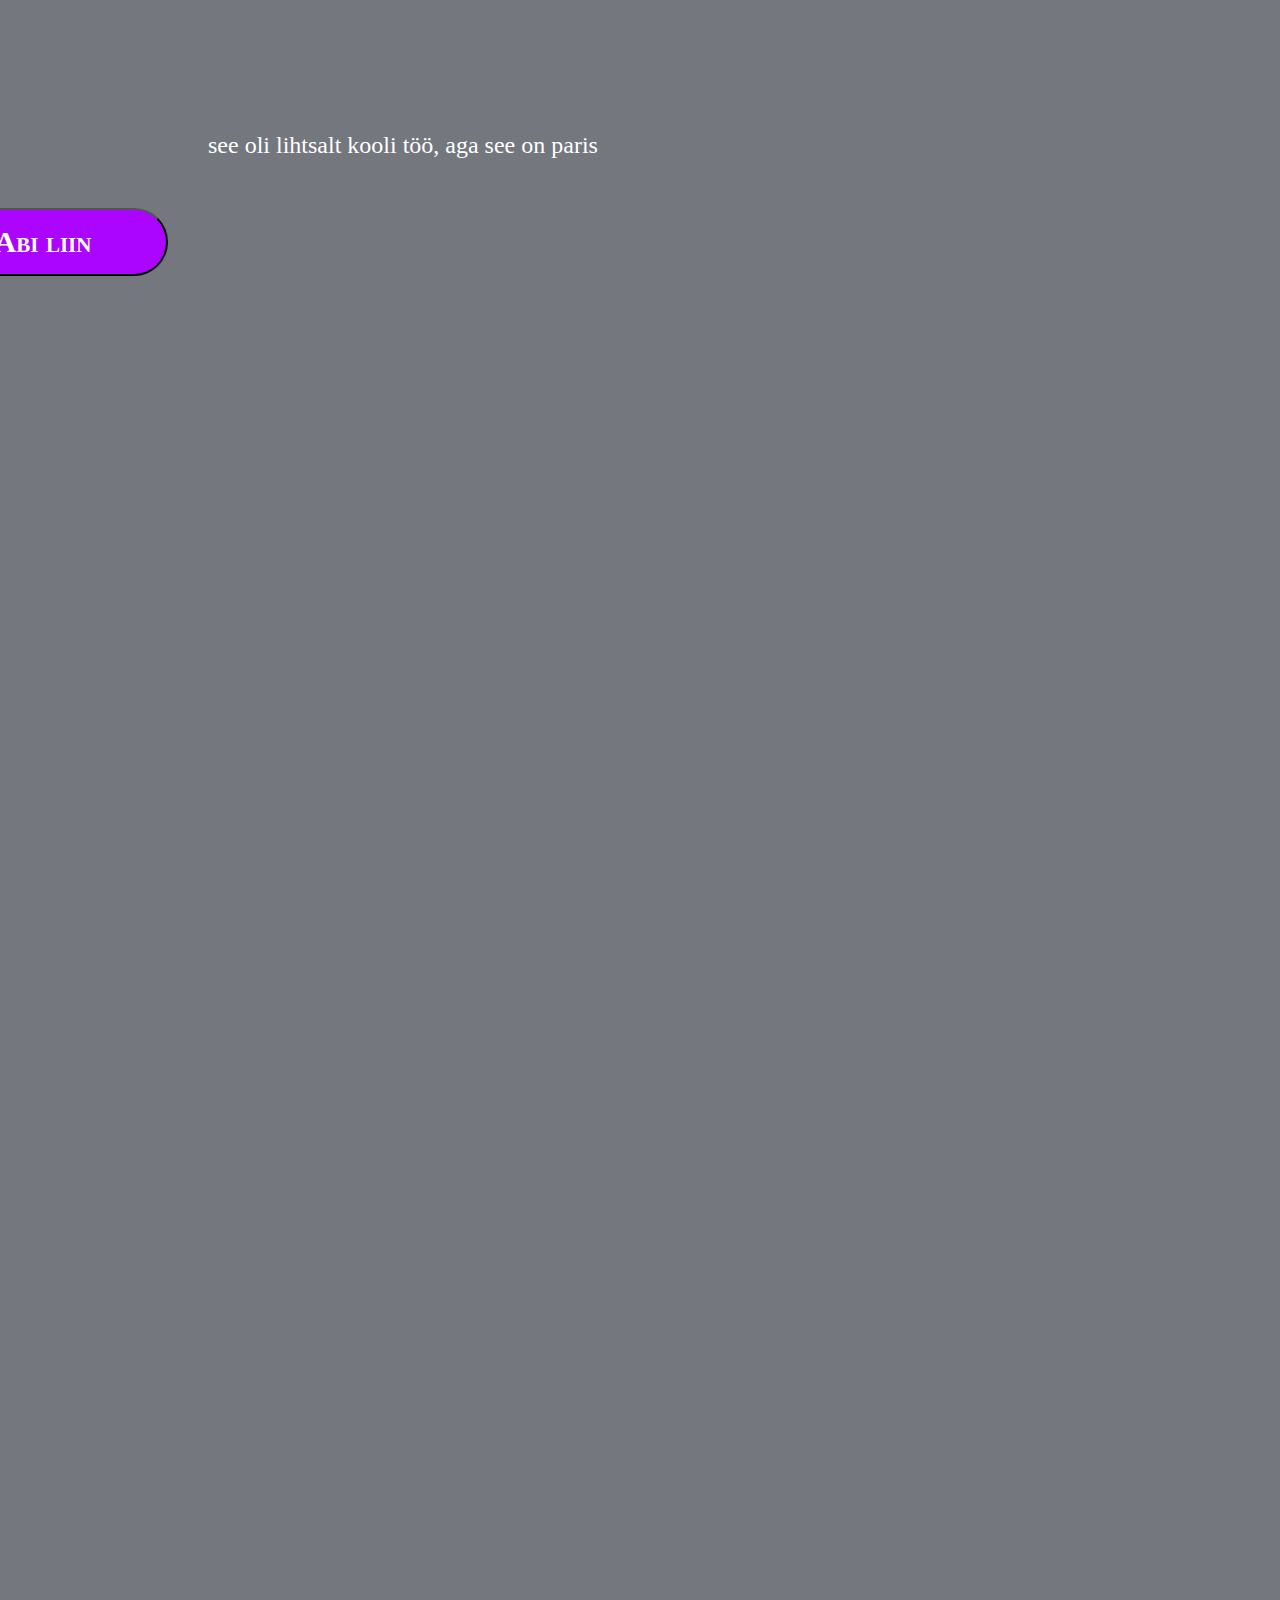
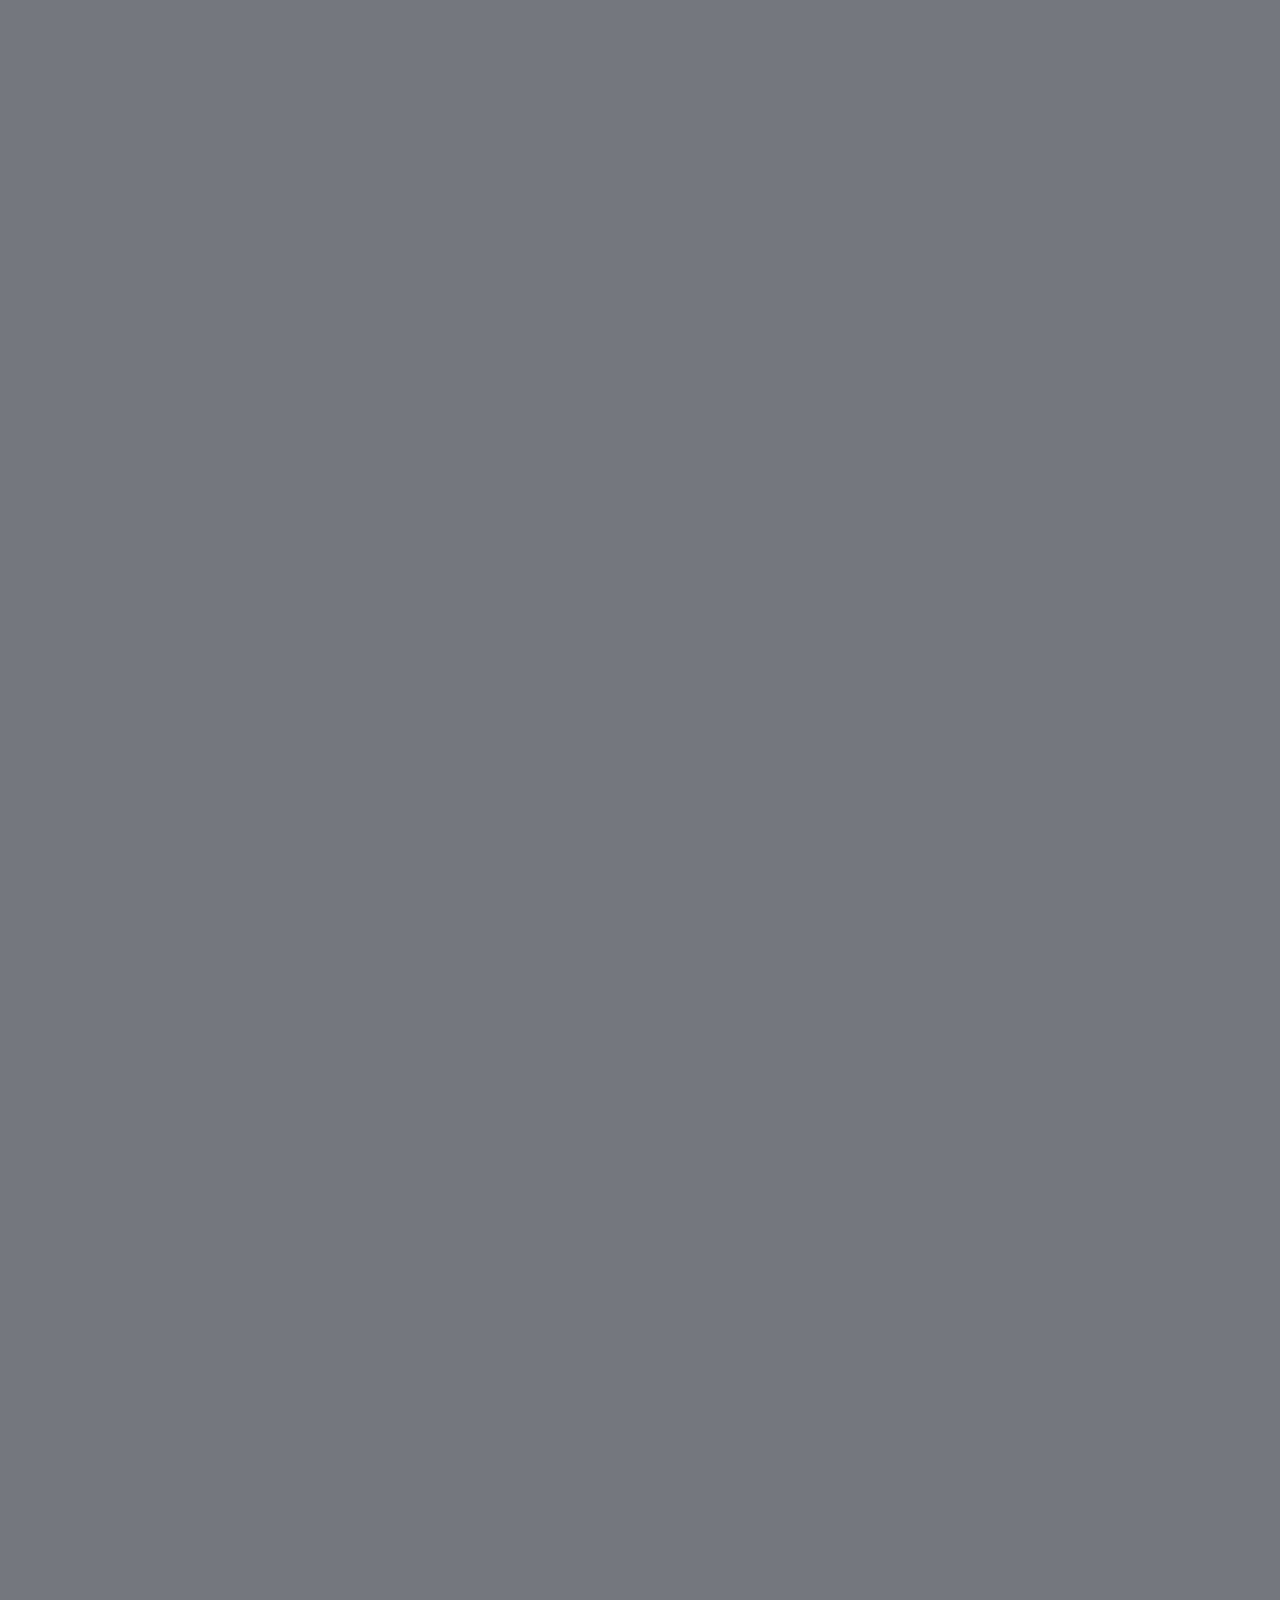
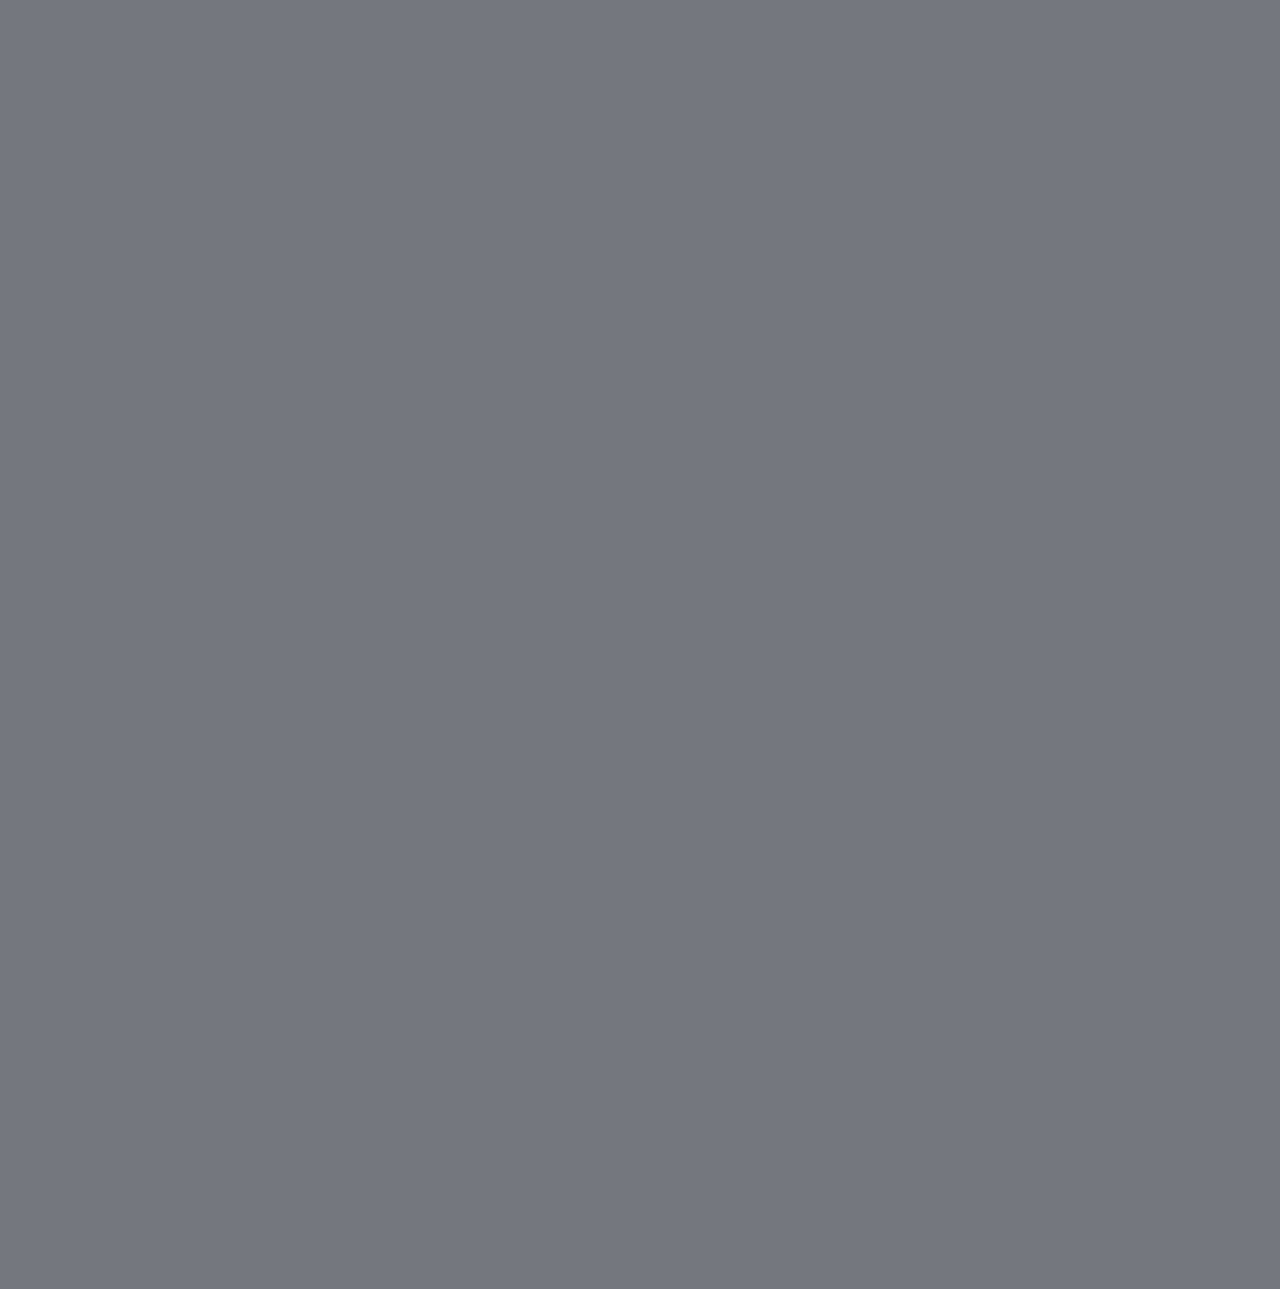
==== index.html @ 88ad014c "Add files via upload" ====
<!DOCTYPE html>
<html lang="en">
<head>
    <meta charset="UTF-8">
    <meta name="viewport" content="width=device-width, initial-scale=1.0">
    <title>Eesti abi liinid</title>
    <script>
        function goToContacts(){
            window.location.href="contacts.html";

        }


    </script>
    <link rel="stylesheet" href="style.css">
</head>
<body>



    <div class="esimenediv">
        <div class="text-section">
            <p class="keskmtext">see oli lihtsalt kooli töö,
                aga see on paris
            </p>
        </div>

        <div class="image-section">
            <img class="pattern" src="Frame 8.png" alt="">
        </div>

        <div class="button-section"> 
            <button onclick="goToContacts()" class="orderbutton">Abi liin</button>
        </div>
    </div> 

    <div class="teinediv">

        <div class="image-sectsion2">




        </div>





</body>


</html>
---- style.css ----
body{
    width: 1421px;
    height: 4473px;
    flex-shrink: 0;
    border: 0px solid #000;
    background:#74777E;}
    header{
        display: flex;
        justify-content: space-between;
        align-items: center;
        padding: 10px 20px;}
    .esimenediv{
        display: flex;} 
    .text-section{
        width: 50%;
       padding-left: 200px;
       padding-top: 100px;}
    .keskmtext{
        color: #FFF;
        font-family: Lexend;
        font-size: 24px;
        font-style: normal;
        font-weight: 400;
        line-height: normal;}
    .orderbutton{
        width: 249px;
        height: 68px;
        flex-shrink: 0;
        border-radius: 50px;
        background: #ab04ff;
        color: #FFF;
        font-family: Roboto;
        font-size: 30px;
        font-style: normal;
        font-weight: 800;
        line-height: normal;
        font-variant: small-caps;
        position: relative;
        bottom: 250px;}
    .liinid{
        font-size: 20px;
        size: 20px;}
    .siin{
        font-size: 100px;
        position: relative;}
    .button-section{
    position: relative;
    right: 1000px;
    top: 450px;}
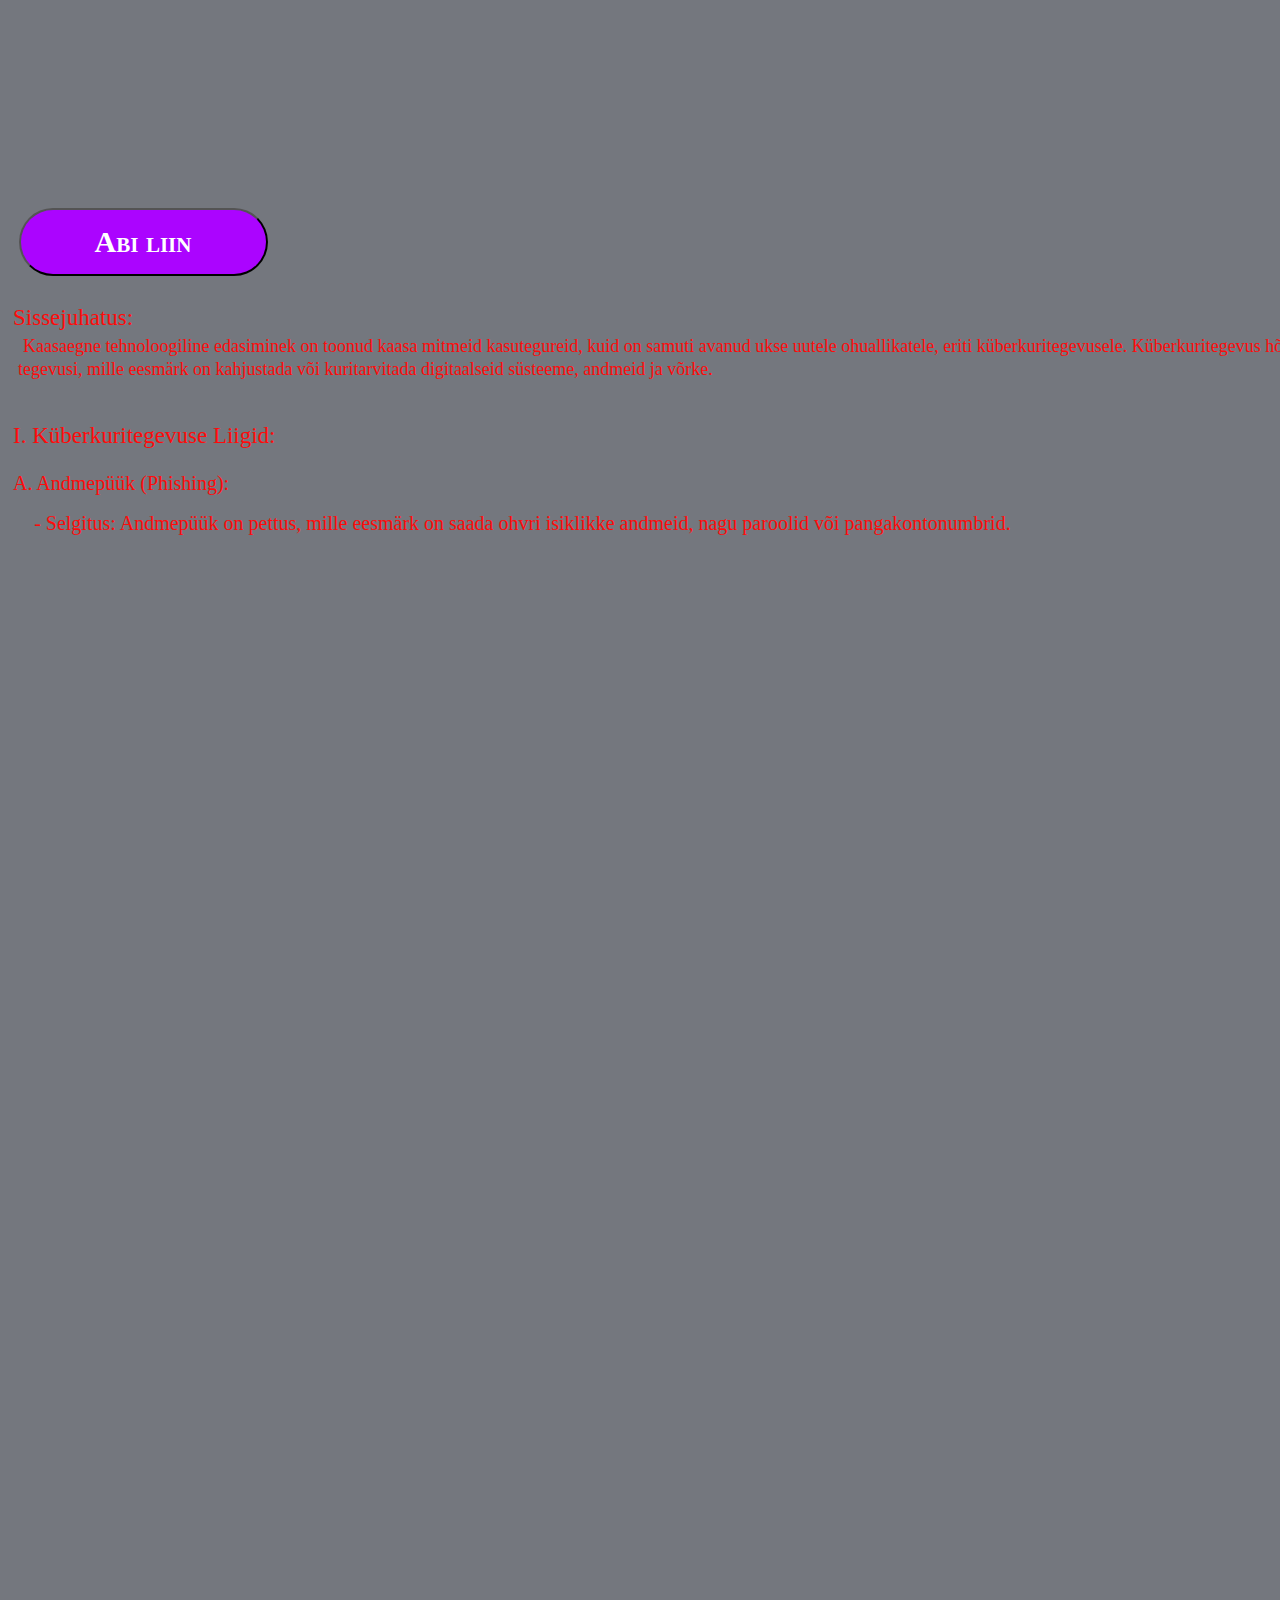
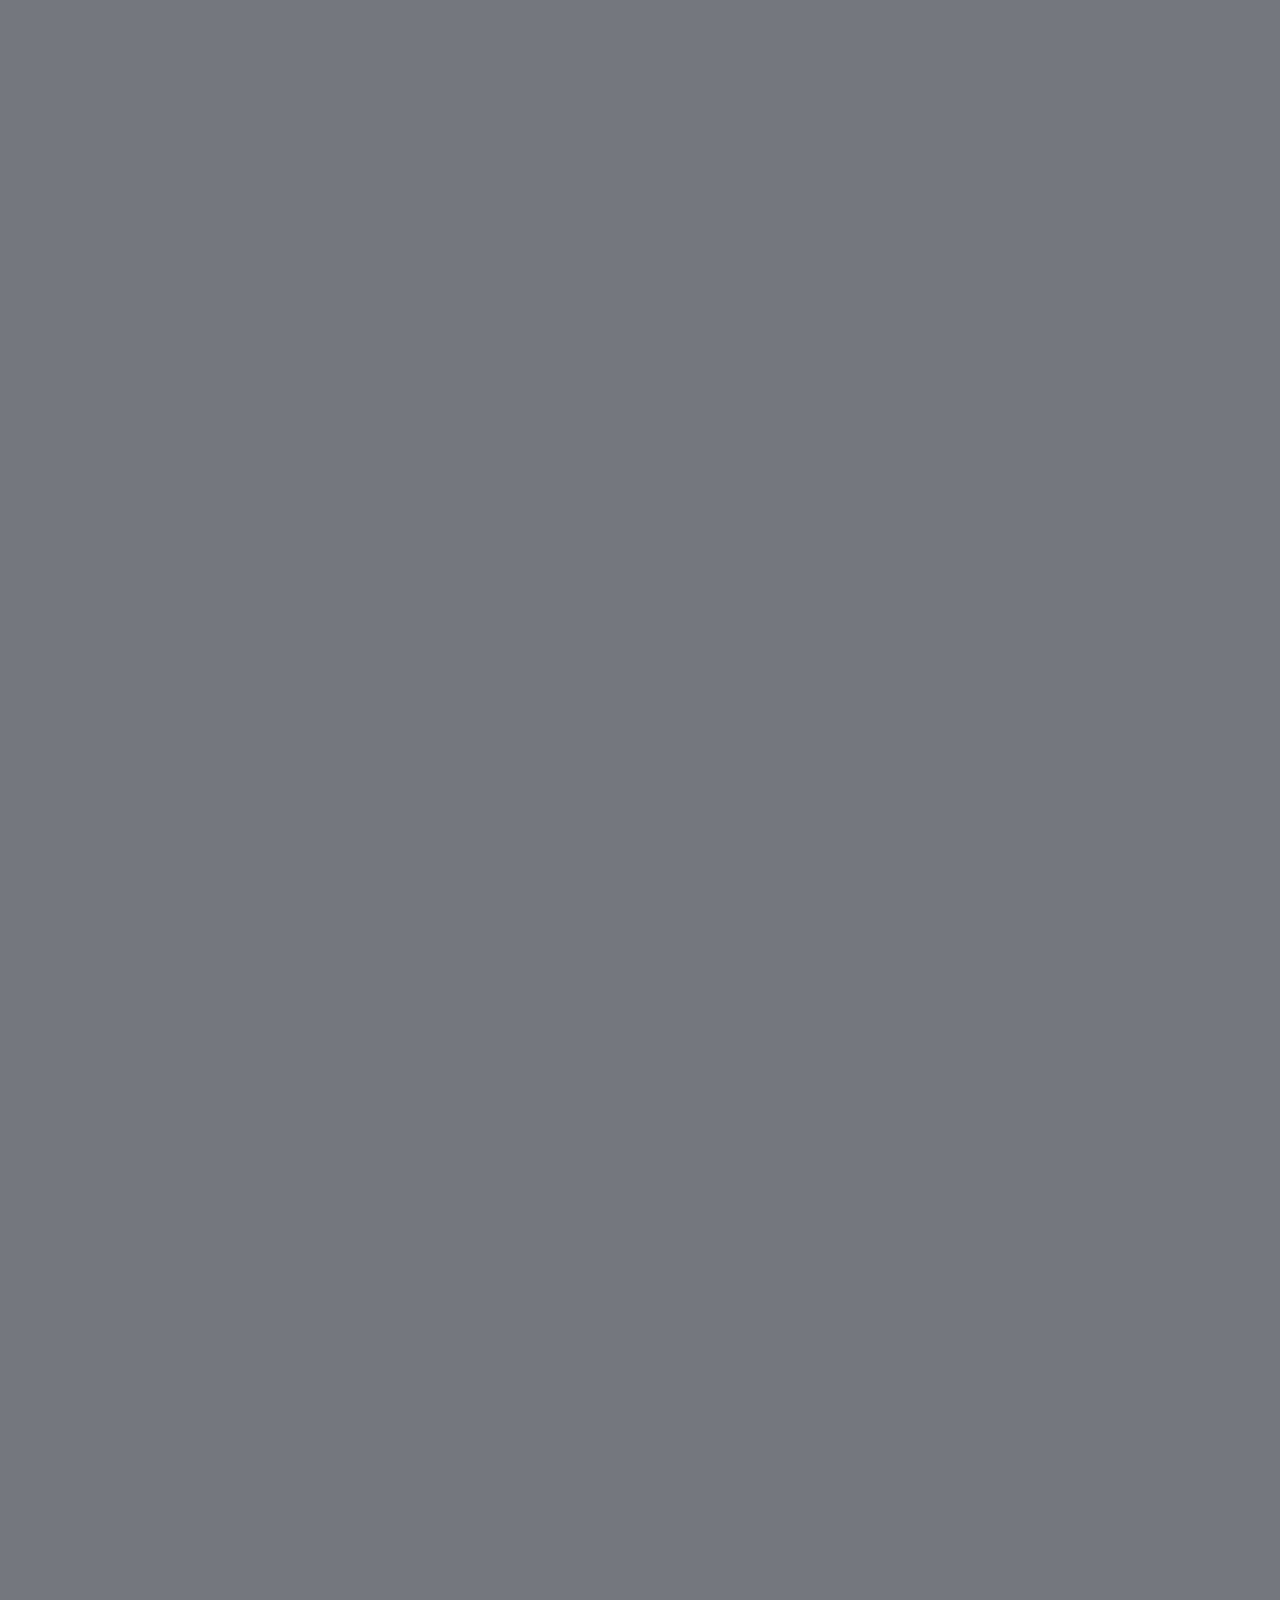
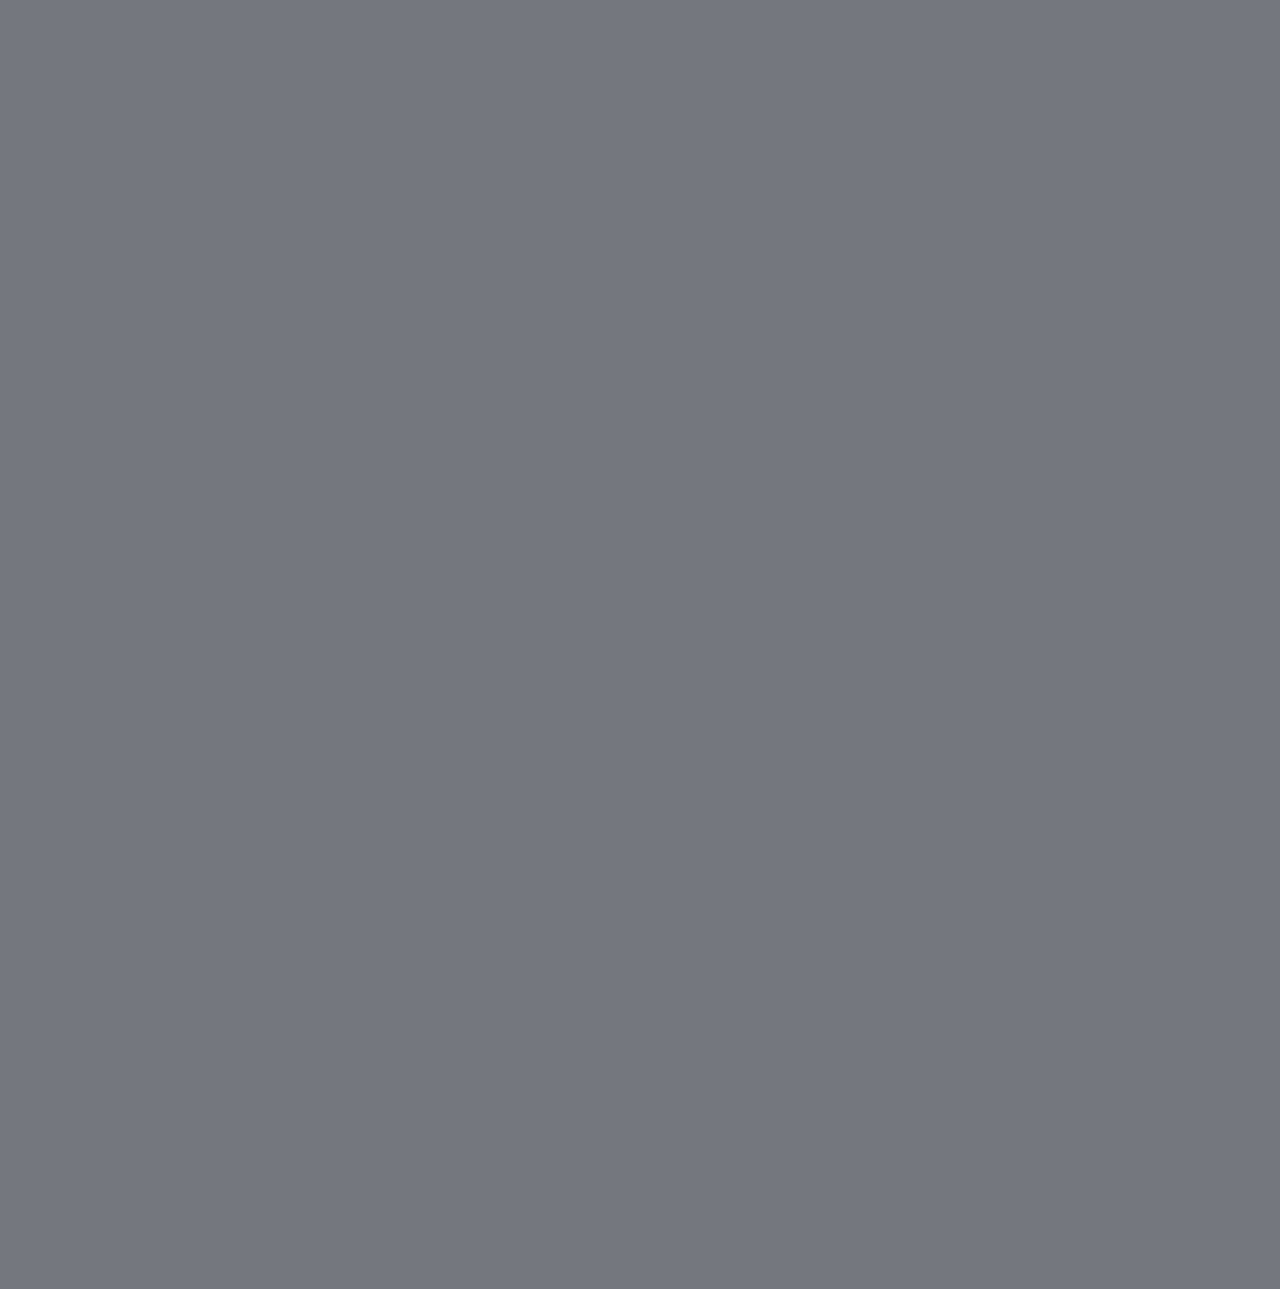
==== commit 7825829a: "Add files via upload" ====
--- a/index.html
+++ b/index.html
@@ -20,9 +20,7 @@
 
     <div class="esimenediv">
         <div class="text-section">
-            <p class="keskmtext">see oli lihtsalt kooli töö,
-                aga see on paris
-            </p>
+            <p class="keskmtext"></p>
         </div>
 
         <div class="image-section">
@@ -35,7 +33,19 @@
     </div> 
 
     <div class="teinediv">
-
+        <div class="text-section2">
+        <p> Sissejuhatus: </p>
+        <p5>Kaasaegne tehnoloogiline edasiminek on toonud kaasa mitmeid kasutegureid, kuid on samuti avanud ukse uutele ohuallikatele, eriti küberkuritegevusele.
+             Küberkuritegevus hõlmab laia valikut tegevusi, mille eesmärk on kahjustada või kuritarvitada digitaalseid süsteeme, andmeid ja võrke.</p5>
+        </div>
+        <div class="text-section3">
+            <p>I. Küberkuritegevuse Liigid:</p>
+            <p2>A. Andmepüük (Phishing):</p2>
+            <p4>- Selgitus: Andmepüük on pettus, mille eesmärk on saada ohvri isiklikke andmeid, nagu paroolid või pangakontonumbrid.</p4>
+        </div>
+        
+        
+        
         <div class="image-sectsion2">
 
 
--- a/style.css
+++ b/style.css
@@ -36,7 +36,8 @@
         line-height: normal;
         font-variant: small-caps;
         position: relative;
-        bottom: 250px;}
+        bottom: 250px;
+    left: 100px; }
     .liinid{
         font-size: 20px;
         size: 20px;}
@@ -47,4 +48,49 @@
     position: relative;
     right: 1000px;
     top: 450px;}
-
+    .text-section2{
+        font-size: 20px;
+        color: #ff0b0b;
+        position: relative;
+        top: 150px;
+        margin: 5px;
+    }    
+    .text-section3{
+        font-size: 20px;
+        color: #ff0b0b;
+        position: relative;
+        top: 150px;
+        margin: 5px;
+    }
+    .text-section4{
+        font-size: 20px;
+        color: #ff0b0b;
+        position: relative;
+        top: 150px;
+        margin: 5px;
+    }
+    p{
+        font-size: 23px;
+    }
+    p2{
+    font-size: 22;
+    }
+    p3{
+        font-size: 20px;
+        position: relative;
+        top: 30px;
+        right: 200px;
+    }
+    p5{
+        font-size: 18px;
+        position: relative;
+        left: 5px;
+        bottom: 20px;
+        margin: 5px;
+        width: 300px;
+    }
+    p4{
+        position: relative;
+        top: 40px;
+        right: 200px;
+    }